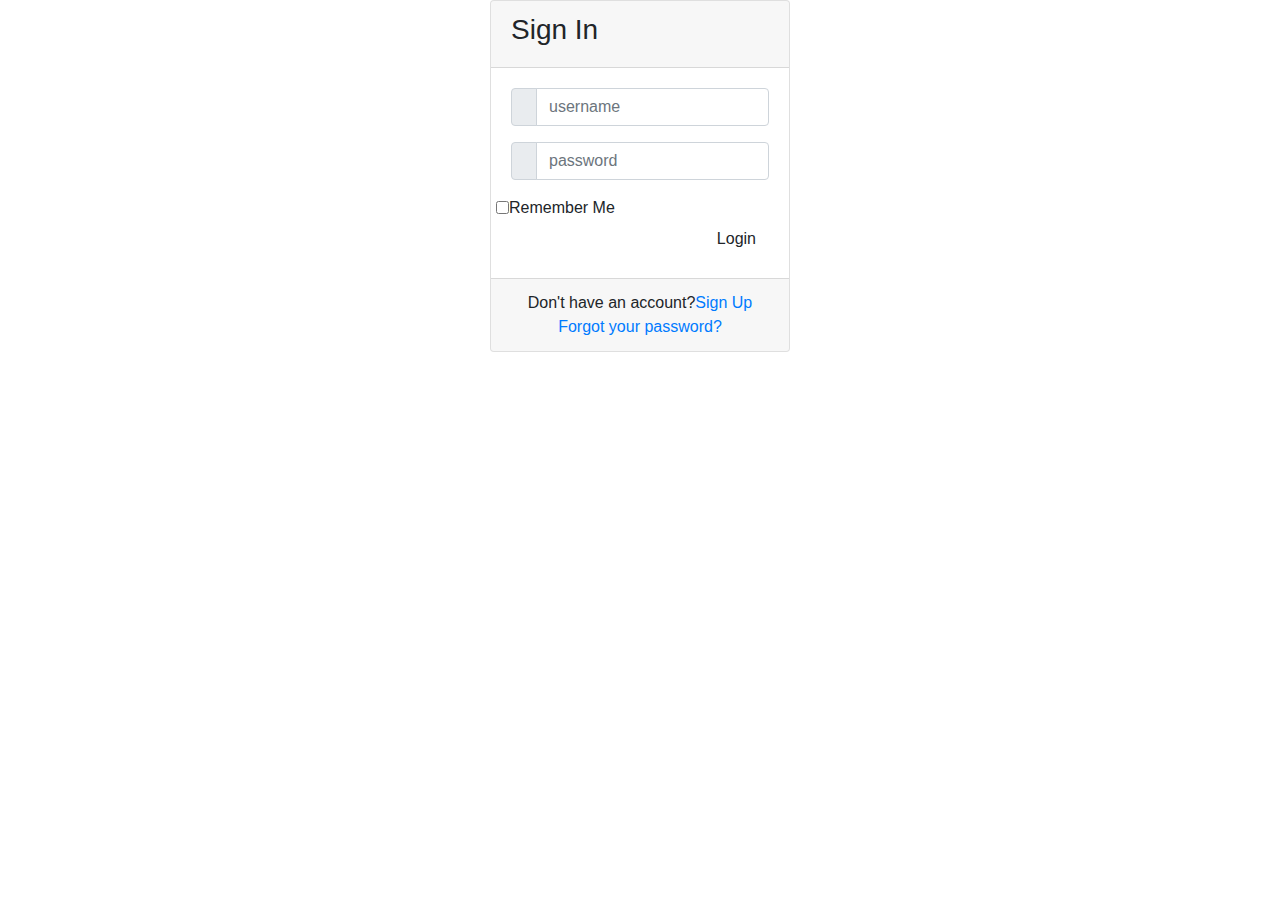
==== src/main/resources/templates/index.html @ 7ecceec0 "1.2 added some basic bootstrap/html" ====
<!DOCTYPE html>
<html lang="en">
<head>
    <meta charset="UTF-8">
    <title>Title</title>
    <link rel="stylesheet" href="https://stackpath.bootstrapcdn.com/bootstrap/4.3.1/css/bootstrap.min.css" integrity="sha384-ggOyR0iXCbMQv3Xipma34MD+dH/1fQ784/j6cY/iJTQUOhcWr7x9JvoRxT2MZw1T" crossorigin="anonymous">
    <link rel="stylesheet" href="/static/Css/fragment/Login.css">
</head>
<body>
<header></header>
<header th:insert="/fragments/Head.html"></header>
<div class="contentNav" th:insert="/fragments/Nav.html"></div>
<div>
<div class="container">
    <div class="d-flex justify-content-center h-100">
        <div class="card">
            <div class="card-header">
                <h3>Sign In</h3>
                <div class="d-flex justify-content-end social_icon">
                    <span><i class="fab fa-facebook-square"></i></span>
                    <span><i class="fab fa-google-plus-square"></i></span>
                    <span><i class="fab fa-twitter-square"></i></span>
                </div>
            </div>
            <div class="card-body">
                <form>
                    <div class="input-group form-group">
                        <div class="input-group-prepend">
                            <span class="input-group-text"><i class="fas fa-user"></i></span>
                        </div>
                        <input type="text" class="form-control" placeholder="username">

                    </div>
                    <div class="input-group form-group">
                        <div class="input-group-prepend">
                            <span class="input-group-text"><i class="fas fa-key"></i></span>
                        </div>
                        <input type="password" class="form-control" placeholder="password">
                    </div>
                    <div class="row align-items-center remember">
                        <input type="checkbox">Remember Me
                    </div>
                    <div class="form-group">
                        <input type="submit" value="Login" class="btn float-right login_btn">
                    </div>
                </form>
            </div>
            <div class="card-footer">
                <div class="d-flex justify-content-center links">
                    Don't have an account?<a href="#">Sign Up</a>
                </div>
                <div class="d-flex justify-content-center">
                    <a href="#">Forgot your password?</a>
                </div>
            </div>
        </div>
    </div>
</div>
</body>


<script src="https://code.jquery.com/jquery-3.3.1.slim.min.js" integrity="sha384-q8i/X+965DzO0rT7abK41JStQIAqVgRVzpbzo5smXKp4YfRvH+8abtTE1Pi6jizo" crossorigin="anonymous"></script>
<script src="https://cdnjs.cloudflare.com/ajax/libs/popper.js/1.14.7/umd/popper.min.js" integrity="sha384-UO2eT0CpHqdSJQ6hJty5KVphtPhzWj9WO1clHTMGa3JDZwrnQq4sF86dIHNDz0W1" crossorigin="anonymous"></script>
<script src="https://stackpath.bootstrapcdn.com/bootstrap/4.3.1/js/bootstrap.min.js" integrity="sha384-JjSmVgyd0p3pXB1rRibZUAYoIIy6OrQ6VrjIEaFf/nJGzIxFDsf4x0xIM+B07jRM" crossorigin="anonymous"></script>
</html>
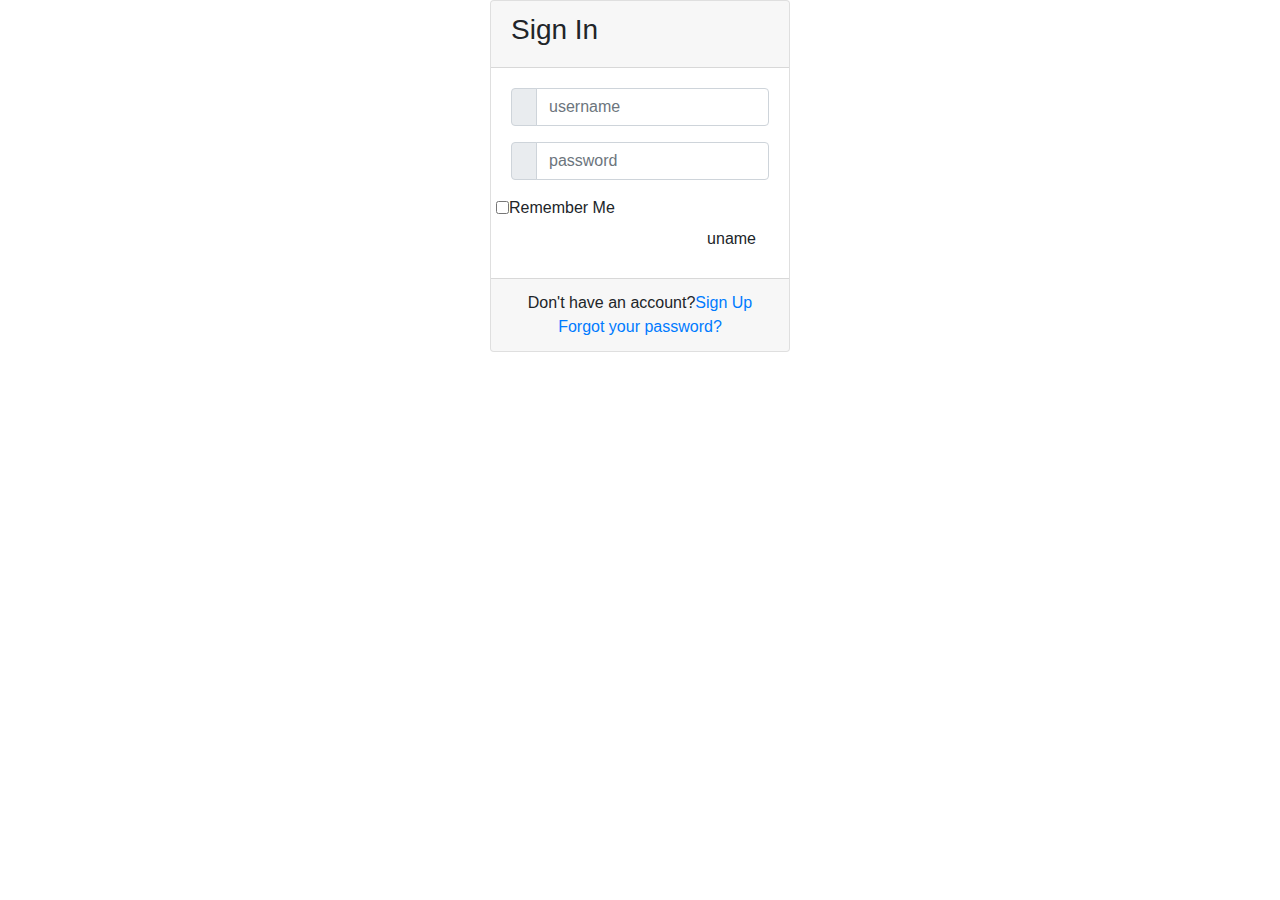
==== commit 64eb2f6b: "added userservice and moved some logic there and controller" ====
--- a/src/main/resources/templates/index.html
+++ b/src/main/resources/templates/index.html
@@ -10,7 +10,7 @@
 <header></header>
 <header th:insert="/fragments/Head.html"></header>
 <div class="contentNav" th:insert="/fragments/Nav.html"></div>
-<div>
+
 <div class="container">
     <div class="d-flex justify-content-center h-100">
         <div class="card">
@@ -23,25 +23,25 @@
                 </div>
             </div>
             <div class="card-body">
-                <form>
+                <form action="/loginControl">
                     <div class="input-group form-group">
                         <div class="input-group-prepend">
                             <span class="input-group-text"><i class="fas fa-user"></i></span>
                         </div>
-                        <input type="text" class="form-control" placeholder="username">
+                        <input name="username" type="text" class="form-control" placeholder="username">
 
                     </div>
                     <div class="input-group form-group">
                         <div class="input-group-prepend">
                             <span class="input-group-text"><i class="fas fa-key"></i></span>
                         </div>
-                        <input type="password" class="form-control" placeholder="password">
+                        <input name="password" type="password" class="form-control" placeholder="password">
                     </div>
                     <div class="row align-items-center remember">
                         <input type="checkbox">Remember Me
                     </div>
                     <div class="form-group">
-                        <input type="submit" value="Login" class="btn float-right login_btn">
+                        <input type="submit" value="uname" class="btn float-right login_btn">
                     </div>
                 </form>
             </div>
